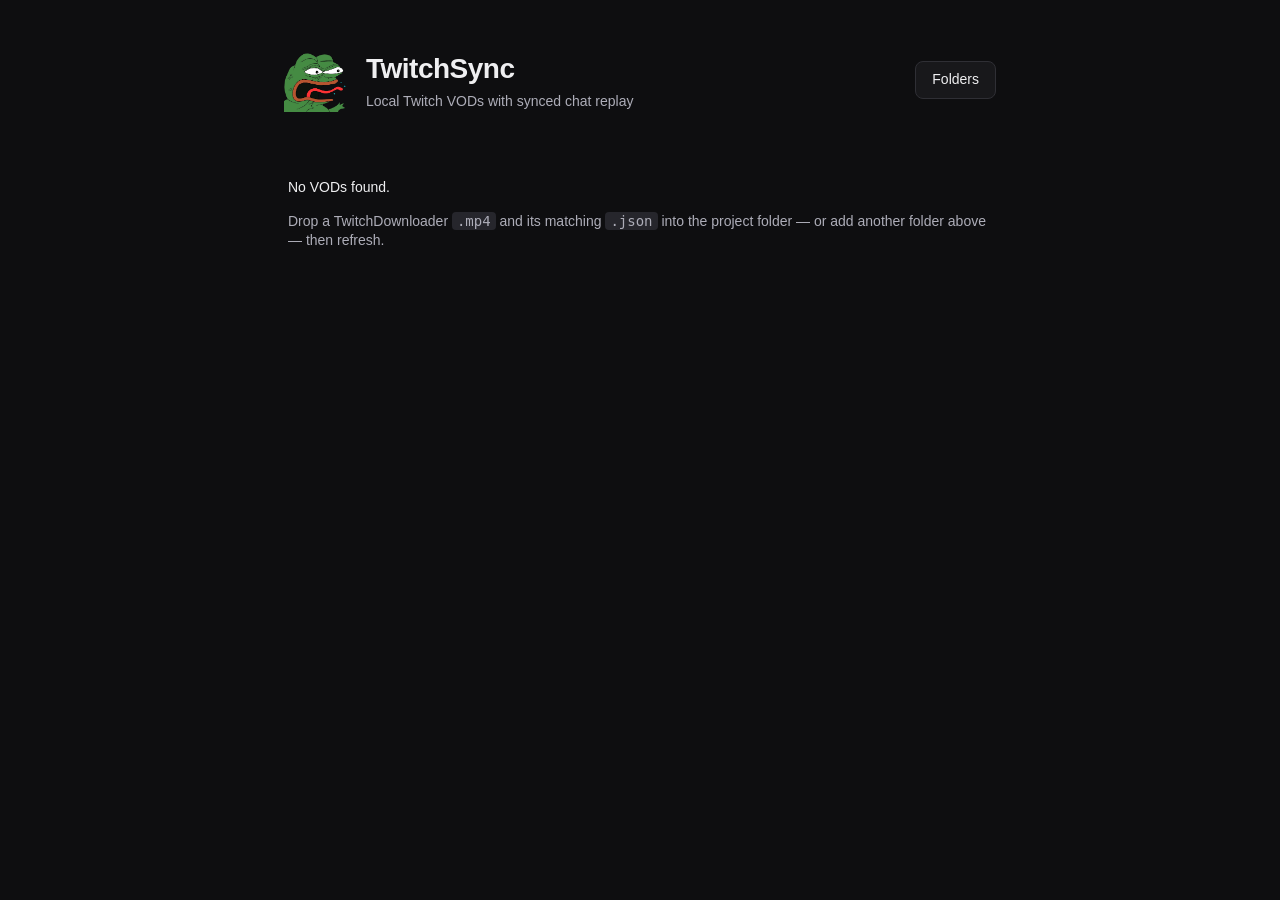
==== static/index.html @ c2026f36 "Restore project after rebase loss; verified working Full restoration of the TwitchSync app: stdlib P" ====
<!DOCTYPE html>
<html lang="en">
<head>
<meta charset="utf-8">
<meta name="viewport" content="width=device-width, initial-scale=1">
<title>TwitchSync</title>
<link rel="icon" href="data:image/svg+xml,%3Csvg xmlns='http://www.w3.org/2000/svg' viewBox='0 0 24 24'%3E%3Crect width='24' height='24' rx='5' fill='%239147ff'/%3E%3Cpath d='M9 7l8 5-8 5z' fill='%23fff'/%3E%3C/svg%3E">
<link rel="stylesheet" href="/static/style.css">
</head>
<body>

<div id="library-view">
  <header class="lib-header">
    <img id="lib-logo" src="/icon.png" alt="">
    <div class="lib-title">
      <h1>TwitchSync</h1>
      <p class="lib-sub">Local Twitch VODs with synced chat replay</p>
    </div>
    <button id="folders-toggle" class="ghost-btn">Folders</button>
  </header>

  <section id="folders-panel" hidden>
    <h2>Library folders</h2>
    <ul id="folder-list"></ul>
    <div class="add-folder">
      <div class="add-row">
        <input id="folder-path" type="text" spellcheck="false" autocomplete="off"
               placeholder="/Volumes/YourNAS/VODs" aria-label="Folder path to add">
        <button id="folder-add" class="primary-btn">Add folder</button>
      </div>
      <div id="volume-chips"></div>
      <p id="folder-msg" hidden></p>
      <p class="hint">Mount the network share in Finder first, then point here at the folder
        holding your VODs. Subfolders are scanned too, and the project folder always stays.</p>
    </div>
  </section>

  <div id="lib-notice" hidden></div>
  <ul id="vod-list"></ul>
  <div id="lib-empty" hidden>
    <p>No VODs found.</p>
    <p class="dim">Drop a TwitchDownloader <code>.mp4</code> and its matching <code>.json</code>
    into the project folder — or add another folder above — then refresh.</p>
  </div>
</div>

<div id="player-view" hidden>
  <div id="stage">
    <video id="video" preload="auto" playsinline></video>
    <div id="video-overlay">
      <button id="big-play" hidden aria-label="Play">
        <svg viewBox="0 0 24 24"><path d="M8 5v14l11-7z"/></svg>
      </button>
      <div id="spinner" hidden></div>
      <div id="video-error" hidden></div>
    </div>
    <div id="toast" hidden></div>
  </div>

  <aside id="chat-col">
    <header id="chat-header">
      <button id="back-btn" class="ctl-btn" title="Back to library">
        <svg viewBox="0 0 24 24"><path d="M15.41 7.41 14 6l-6 6 6 6 1.41-1.41L10.83 12z"/></svg>
      </button>
      <span>Stream Chat</span>
    </header>
    <div id="chat-scroll">
      <div id="chat-messages"></div>
    </div>
    <div id="chat-load" hidden>
      <div id="chat-load-label">Loading chat…</div>
      <div class="chat-load-bar"><div id="chat-load-fill"></div></div>
    </div>
    <div id="chat-error" hidden>Chat unavailable</div>
    <button id="chat-paused-pill" hidden>Chat paused — click to resume</button>
  </aside>

  <div id="controls">
    <div id="seek-row">
      <canvas id="histogram"></canvas>
      <div id="seek-zone">
        <div id="seek-track">
          <div id="seek-buffered-layer"></div>
          <div id="seek-fill"></div>
        </div>
        <div id="seek-handle"></div>
        <div id="seek-tooltip" hidden>0:00</div>
      </div>
    </div>
    <div id="buttons-row">
      <button id="btn-play" class="ctl-btn" title="Play/pause (space)">
        <svg id="icon-play" viewBox="0 0 24 24"><path d="M8 5v14l11-7z"/></svg>
        <svg id="icon-pause" viewBox="0 0 24 24" hidden><path d="M6 4h4v16H6zM14 4h4v16h-4z"/></svg>
      </button>
      <span id="time-display">
        <span id="time-cur">0:00</span><span class="time-sep"> / </span><span id="time-dur">0:00</span>
      </span>
      <span class="spacer"></span>
      <div id="speed-wrap">
        <button id="btn-speed" class="ctl-btn" title="Playback speed">1×</button>
        <div id="speed-menu" hidden></div>
      </div>
      <button id="btn-mute" class="ctl-btn" title="Mute (m)">
        <svg id="icon-vol" viewBox="0 0 24 24"><path d="M3 9v6h4l5 5V4L7 9H3zm13.5 3c0-1.77-1.02-3.29-2.5-4.03v8.05c1.48-.73 2.5-2.25 2.5-4.02zM14 3.23v2.06c2.89.86 5 3.54 5 6.71s-2.11 5.85-5 6.71v2.06c4.01-.91 7-4.49 7-8.77s-2.99-7.86-7-8.77z"/></svg>
        <svg id="icon-vol-off" viewBox="0 0 24 24" hidden><path d="M16.5 12c0-1.77-1.02-3.29-2.5-4.03v2.21l2.45 2.45c.03-.2.05-.41.05-.63zm2.5 0c0 .94-.2 1.82-.54 2.64l1.51 1.51C20.63 14.91 21 13.5 21 12c0-4.28-2.99-7.86-7-8.77v2.06c2.89.86 5 3.54 5 6.71zM4.27 3 3 4.27 7.73 9H3v6h4l5 5v-6.73l4.25 4.25c-.67.52-1.42.93-2.25 1.18v2.06c1.38-.31 2.63-.95 3.69-1.81L19.73 21 21 19.73l-9-9L4.27 3zM12 4 9.91 6.09 12 8.18V4z"/></svg>
      </button>
      <input id="volume" type="range" min="0" max="1" step="0.01" value="1" title="Volume">
      <button id="btn-fs" class="ctl-btn" title="Fullscreen (f)">
        <svg id="icon-fs" viewBox="0 0 24 24"><path d="M7 14H5v5h5v-2H7v-3zm-2-4h2V7h3V5H5v5zm12 7h-3v2h5v-5h-2v3zM14 5v2h3v3h2V5h-5z"/></svg>
        <svg id="icon-fs-exit" viewBox="0 0 24 24" hidden><path d="M5 16h3v3h2v-5H5v2zm3-8H5v2h5V5H8v3zm6 11h2v-3h3v-2h-5v5zm2-11V5h-2v5h5V8h-3z"/></svg>
      </button>
    </div>
  </div>
</div>

<script type="module" src="/static/js/main.js"></script>
</body>
</html>
---- static/style.css ----
:root {
  --bg: #0e0e10;
  --panel: #18181b;
  --panel-2: #26262c;
  --border: #2f2f35;
  --text: #efeff1;
  --text-dim: #adadb8;
  --accent: #9147ff;
  --accent-soft: rgba(145, 71, 255, 0.5);
}

* { box-sizing: border-box; }
html, body { margin: 0; height: 100%; }
body {
  background: var(--bg);
  color: var(--text);
  font: 14px/1.4 -apple-system, BlinkMacSystemFont, "Segoe UI", Roboto, Helvetica, Arial, sans-serif;
}
button {
  font: inherit; color: inherit;
  background: none; border: none; padding: 0; cursor: pointer;
}
[hidden] { display: none !important; }

/* ---------- Library view ---------- */

#library-view { max-width: 760px; margin: 0 auto; padding: 48px 24px 64px; }
.lib-header { display: flex; align-items: center; gap: 18px; margin-bottom: 28px; }
#lib-logo { width: 64px; height: 64px; flex: none; object-fit: contain; }
.lib-title { flex: 1; min-width: 0; }
.lib-header h1 { margin: 0 0 4px; font-size: 28px; letter-spacing: -0.5px; }
.lib-sub { margin: 0; color: var(--text-dim); }

.ghost-btn, .primary-btn {
  flex: none; border-radius: 8px; padding: 8px 16px; font-size: 14px;
  border: 1px solid var(--border); background: var(--panel);
}
.ghost-btn:hover { background: var(--panel-2); border-color: #4b4b53; }
.ghost-btn.open { border-color: var(--accent); color: var(--accent); }
.primary-btn { background: var(--accent); border-color: var(--accent); font-weight: 600; }
.primary-btn:hover { background: #a970ff; border-color: #a970ff; }

/* ---------- folder manager ---------- */

#folders-panel {
  background: var(--panel); border: 1px solid var(--border);
  border-radius: 12px; padding: 18px 20px; margin-bottom: 22px;
}
#folders-panel h2 {
  margin: 0 0 12px; font-size: 12px; font-weight: 700;
  letter-spacing: 0.9px; text-transform: uppercase; color: var(--text-dim);
}
#folder-list { list-style: none; margin: 0 0 16px; padding: 0; }
.folder-row {
  display: flex; align-items: center; gap: 12px;
  padding: 9px 0; border-bottom: 1px solid var(--border);
}
#folder-list li:last-child .folder-row { border-bottom: none; }
.folder-main { flex: 1; min-width: 0; }
.folder-name { font-weight: 600; font-size: 14.5px; }
.folder-tag {
  margin-left: 8px; font-size: 11px; font-weight: 600; letter-spacing: .4px;
  text-transform: uppercase; color: var(--text-dim);
  border: 1px solid var(--border); border-radius: 999px; padding: 1px 8px;
}
.folder-path {
  color: var(--text-dim); font-size: 12.5px; margin-top: 2px;
  overflow-wrap: anywhere;
  font-family: ui-monospace, SFMono-Regular, Menlo, monospace;
}
.folder-count { flex: none; color: var(--text-dim); font-size: 13px; white-space: nowrap; }
.folder-count.offline { color: #f0a04b; }
.folder-remove {
  flex: none; width: 30px; height: 30px; border-radius: 6px;
  color: var(--text-dim); font-size: 18px; line-height: 1;
}
.folder-remove:hover { background: rgba(255, 90, 90, .16); color: #ff8080; }

.add-row { display: flex; gap: 10px; }
#folder-path {
  flex: 1; min-width: 0;
  background: var(--bg); color: var(--text);
  border: 1px solid var(--border); border-radius: 8px;
  padding: 9px 12px; font-size: 14px;
  font-family: ui-monospace, SFMono-Regular, Menlo, monospace;
}
#folder-path:focus { outline: none; border-color: var(--accent); }
#volume-chips { display: flex; flex-wrap: wrap; gap: 8px; margin-top: 10px; }
.vol-chip {
  border: 1px solid var(--border); border-radius: 999px;
  padding: 4px 12px; font-size: 12.5px; color: var(--text-dim);
}
.vol-chip:hover { border-color: var(--accent); color: var(--text); }
#folder-msg { margin: 10px 0 0; font-size: 13.5px; }
#folder-msg.ok { color: #5fd28a; }
#folder-msg.err { color: #ff8080; }
.hint { margin: 10px 0 0; color: var(--text-dim); font-size: 12.5px; }
#lib-notice {
  background: var(--panel-2); border: 1px solid var(--border); border-radius: 8px;
  padding: 10px 14px; margin-bottom: 16px; color: var(--text-dim); font-size: 13px;
}
#vod-list { list-style: none; margin: 0; padding: 0; }
.vod-btn {
  display: block; width: 100%; text-align: left;
  background: var(--panel); border: 1px solid var(--border); border-radius: 10px;
  padding: 14px 18px; margin-bottom: 10px;
  transition: background 0.12s, border-color 0.12s;
}
.vod-btn:hover { background: var(--panel-2); border-color: #4b4b53; }
.vod-title { font-weight: 600; font-size: 15px; margin-bottom: 5px; overflow-wrap: anywhere; }
.vod-meta { color: var(--text-dim); font-size: 12.5px; }
.vod-where {
  display: inline-block; margin-top: 6px;
  color: var(--text-dim); font-size: 11.5px;
  border: 1px solid var(--border); border-radius: 999px; padding: 1px 9px;
  overflow-wrap: anywhere;
}
#lib-empty { color: var(--text); padding: 24px 4px; }
#lib-empty .dim { color: var(--text-dim); }
#lib-empty code { background: var(--panel-2); padding: 1px 5px; border-radius: 4px; }

/* ---------- Player layout ---------- */

#player-view {
  display: grid;
  height: 100dvh;
  background: #000;
  grid-template-columns: minmax(0, 1fr) 380px;
  grid-template-rows: minmax(0, 1fr) auto;
  grid-template-areas:
    "stage chat"
    "controls controls";
}
@media (max-width: 1100px) {
  #player-view { grid-template-columns: minmax(0, 1fr) 300px; }
}

#stage { grid-area: stage; position: relative; min-width: 0; min-height: 0; }
#stage video {
  width: 100%; height: 100%;
  object-fit: contain; display: block; background: #000;
}

/* ---------- Chat column ---------- */

#chat-col {
  grid-area: chat; position: relative;
  display: flex; flex-direction: column; min-height: 0;
  background: var(--panel); border-left: 1px solid var(--border);
}
#chat-header {
  flex: none; position: relative;
  display: flex; align-items: center; justify-content: center;
  padding: 8px 12px; border-bottom: 1px solid var(--border);
  color: var(--text-dim); font-size: 11.5px; font-weight: 600;
  letter-spacing: 0.9px; text-transform: uppercase;
}
#back-btn { position: absolute; left: 6px; }

#chat-scroll {
  flex: 1; min-height: 0;
  overflow-y: auto; overflow-anchor: none;
  padding: 6px 0 8px;
  scrollbar-width: thin; scrollbar-color: #3f3f46 transparent;
}
.msg {
  padding: 3px 10px;
  font-size: 13.5px; line-height: 20px;
  overflow-wrap: anywhere;
}
.msg .ts {
  color: #6e6e76; font-size: 11px; margin-right: 5px;
  font-variant-numeric: tabular-nums;
}
.msg .badge { vertical-align: middle; margin: -2px 4px 0 0; border-radius: 2px; }
.msg .name { font-weight: 700; }
.msg .mention { font-weight: 600; }
.emote-stack { position: relative; display: inline-block; vertical-align: middle; margin: -2px 0; }
img.emote { vertical-align: middle; margin: -2px 0; }
.emote-stack img.emote { margin: 0; }
img.emote-zw {
  position: absolute; left: 50%; top: 50%;
  transform: translate(-50%, -50%);
  margin: 0; pointer-events: none;
}

#chat-load, #chat-error {
  position: absolute; top: 42%; left: 20px; right: 20px;
  text-align: center; color: var(--text-dim); font-size: 13px;
}
.chat-load-bar {
  height: 4px; margin-top: 10px; border-radius: 2px; overflow: hidden;
  background: var(--panel-2);
}
#chat-load-fill { height: 100%; width: 0%; background: var(--accent); transition: width 0.15s linear; }
#chat-paused-pill {
  position: absolute; bottom: 14px; left: 50%; transform: translateX(-50%);
  background: rgba(0, 0, 0, 0.85); border: 1px solid var(--border);
  color: var(--text); font-size: 12.5px; white-space: nowrap;
  padding: 6px 14px; border-radius: 999px;
  box-shadow: 0 2px 10px rgba(0, 0, 0, 0.5);
}
#chat-paused-pill:hover { background: #26262c; }

/* ---------- Controls ---------- */

#controls {
  grid-area: controls;
  background: var(--panel); border-top: 1px solid var(--border);
  padding: 0 12px 6px; user-select: none;
  transition: opacity 0.25s;
}
#player-view.hide-controls { cursor: none; }
#player-view.hide-controls #controls { opacity: 0; pointer-events: none; }

#seek-row { position: relative; }
#histogram { display: block; width: 100%; height: 26px; pointer-events: none; }
#seek-zone { position: relative; padding: 6px 0; cursor: pointer; touch-action: none; }
#seek-track {
  position: relative; height: 4px; border-radius: 2px; overflow: hidden;
  background: rgba(255, 255, 255, 0.16);
  transition: height 0.1s;
}
#seek-zone:hover #seek-track, #player-view.scrubbing #seek-track { height: 7px; }
#seek-buffered-layer { position: absolute; inset: 0; }
.seek-buffered { position: absolute; top: 0; bottom: 0; background: rgba(255, 255, 255, 0.25); }
#seek-fill { position: absolute; top: 0; bottom: 0; left: 0; width: 0%; background: var(--accent); }
#seek-handle {
  position: absolute; top: 50%; left: 0%;
  width: 13px; height: 13px; border-radius: 50%;
  background: var(--accent); box-shadow: 0 0 4px rgba(0, 0, 0, 0.6);
  transform: translate(-50%, -50%) scale(0);
  transition: transform 0.1s;
  pointer-events: none;
}
#seek-zone:hover #seek-handle, #player-view.scrubbing #seek-handle {
  transform: translate(-50%, -50%) scale(1);
}
#seek-tooltip {
  position: absolute; bottom: 24px; transform: translateX(-50%);
  background: rgba(0, 0, 0, 0.92); border: 1px solid var(--border);
  padding: 3px 8px; border-radius: 4px;
  font-size: 12px; font-variant-numeric: tabular-nums; white-space: nowrap;
  pointer-events: none; z-index: 2;
}

#buttons-row { display: flex; align-items: center; gap: 4px; padding-top: 2px; }
.ctl-btn {
  width: 34px; height: 30px; flex: none;
  display: inline-flex; align-items: center; justify-content: center;
  border-radius: 6px; color: var(--text);
}
.ctl-btn:hover { background: rgba(255, 255, 255, 0.09); }
.ctl-btn svg { width: 20px; height: 20px; fill: currentColor; }
#time-display {
  margin-left: 6px; font-size: 13px;
  color: var(--text); font-variant-numeric: tabular-nums;
}
.time-sep { color: var(--text-dim); }
.spacer { flex: 1; }
#speed-wrap { position: relative; }
#btn-speed { width: auto; min-width: 44px; padding: 0 8px; font-size: 13px; }
#speed-menu {
  position: absolute; bottom: 38px; right: 0; z-index: 5;
  display: flex; flex-direction: column; min-width: 92px;
  background: #1f1f23; border: 1px solid var(--border); border-radius: 8px;
  padding: 4px; box-shadow: 0 6px 20px rgba(0, 0, 0, 0.55);
}
#speed-menu button { padding: 6px 12px; border-radius: 4px; text-align: left; font-size: 13px; }
#speed-menu button:hover { background: rgba(255, 255, 255, 0.09); }
#speed-menu button.active { color: var(--accent); font-weight: 600; }
#volume { width: 88px; accent-color: var(--accent); cursor: pointer; margin: 0 2px; }

/* ---------- Stage overlays ---------- */

#video-overlay {
  position: absolute; inset: 0;
  display: flex; align-items: center; justify-content: center;
  pointer-events: none;
}
#big-play {
  pointer-events: auto;
  width: 86px; height: 86px; border-radius: 50%;
  background: rgba(0, 0, 0, 0.65); border: 2px solid rgba(255, 255, 255, 0.85);
  display: flex; align-items: center; justify-content: center;
  transition: background 0.15s, transform 0.15s;
}
#big-play:hover { background: var(--accent-soft); transform: scale(1.06); }
#big-play svg { width: 42px; height: 42px; fill: #fff; margin-left: 6px; }
#spinner {
  width: 52px; height: 52px; border-radius: 50%;
  border: 4px solid rgba(255, 255, 255, 0.25); border-top-color: #fff;
  animation: spin 0.9s linear infinite;
}
@keyframes spin { to { transform: rotate(360deg); } }
#video-error {
  pointer-events: auto;
  background: rgba(0, 0, 0, 0.85); border: 1px solid var(--border); border-radius: 8px;
  padding: 16px 22px; max-width: 70%; text-align: center; font-size: 14px;
}
#toast {
  position: absolute; top: 16px; left: 50%; transform: translateX(-50%);
  background: rgba(0, 0, 0, 0.85); border: 1px solid var(--border); border-radius: 6px;
  padding: 8px 16px; font-size: 13.5px; white-space: nowrap;
  opacity: 0; transition: opacity 0.25s; pointer-events: none;
}
#toast.show { opacity: 1; }
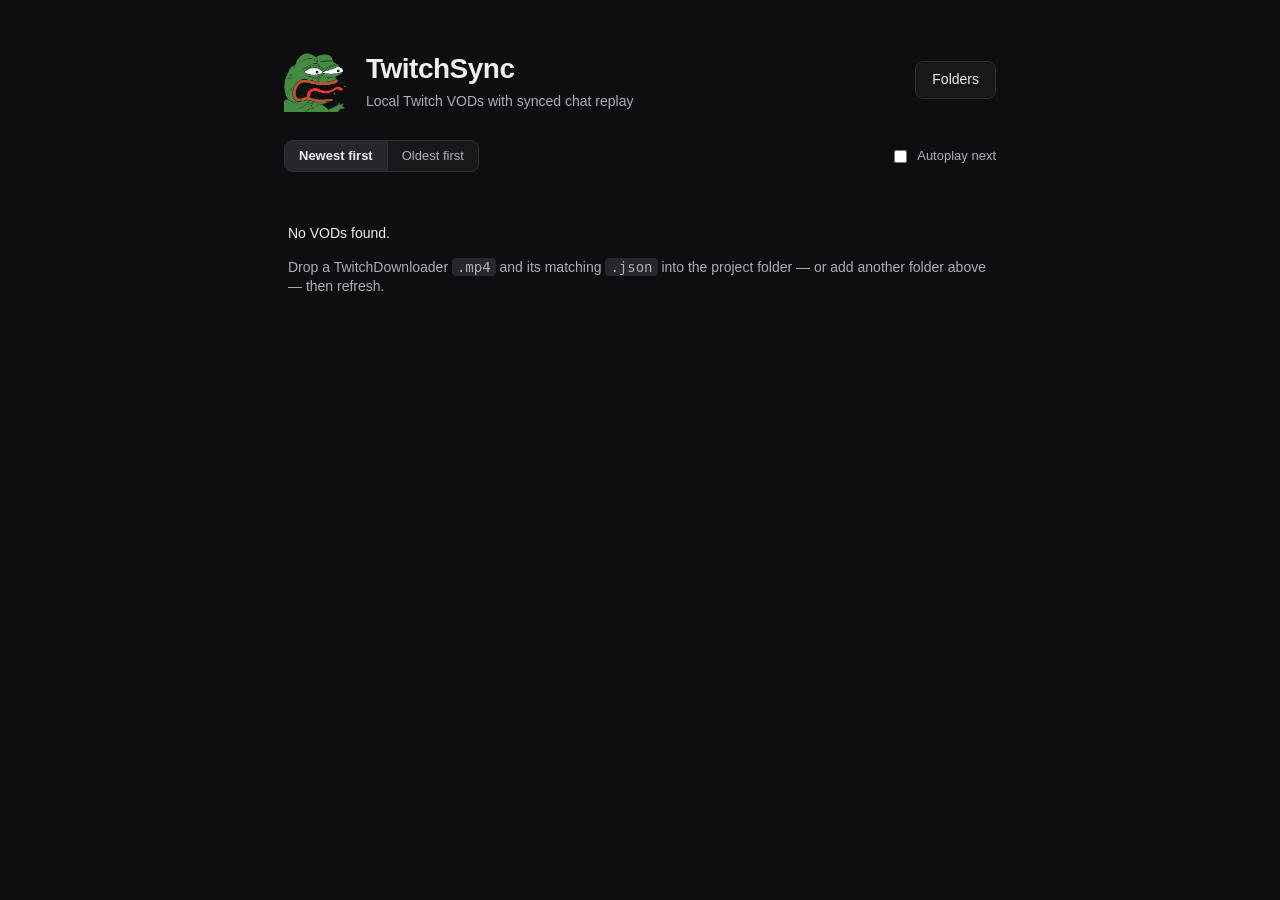
==== commit b067d278: "bug fixes, new features" ====
--- a/static/index.html
+++ b/static/index.html
@@ -34,6 +34,14 @@
         holding your VODs. Subfolders are scanned too, and the project folder always stays.</p>
     </div>
   </section>
+
+  <div id="lib-toolbar">
+    <div id="sort-seg" role="group" aria-label="Sort order">
+      <button id="sort-new" class="seg-btn">Newest first</button>
+      <button id="sort-old" class="seg-btn">Oldest first</button>
+    </div>
+    <label id="autoplay-label"><input id="autoplay-next" type="checkbox"> Autoplay next</label>
+  </div>
 
   <div id="lib-notice" hidden></div>
   <ul id="vod-list"></ul>
@@ -96,6 +104,12 @@
         <span id="time-cur">0:00</span><span class="time-sep"> / </span><span id="time-dur">0:00</span>
       </span>
       <span class="spacer"></span>
+      <button id="btn-autoplay" class="ctl-btn" title="Autoplay next video">
+        <svg viewBox="0 0 24 24"><path d="M6 18l8.5-6L6 6v12zm10-12v12h2V6h-2z"/></svg>
+      </button>
+      <button id="btn-loop" class="ctl-btn" title="Loop video">
+        <svg viewBox="0 0 24 24"><path d="M12 4V1L8 5l4 4V6c3.31 0 6 2.69 6 6 0 1.01-.25 1.97-.7 2.8l1.46 1.46A7.93 7.93 0 0 0 20 12c0-4.42-3.58-8-8-8zm0 14c-3.31 0-6-2.69-6-6 0-1.01.25-1.97.7-2.8L5.24 7.74A7.93 7.93 0 0 0 4 12c0 4.42 3.58 8 8 8v3l4-4-4-4v3z"/></svg>
+      </button>
       <div id="speed-wrap">
         <button id="btn-speed" class="ctl-btn" title="Playback speed">1×</button>
         <div id="speed-menu" hidden></div>
--- a/static/style.css
+++ b/static/style.css
@@ -99,16 +99,53 @@
   background: var(--panel-2); border: 1px solid var(--border); border-radius: 8px;
   padding: 10px 14px; margin-bottom: 16px; color: var(--text-dim); font-size: 13px;
 }
+#lib-toolbar { display: flex; align-items: center; gap: 12px; margin-bottom: 14px; }
+#sort-seg {
+  display: flex; overflow: hidden;
+  border: 1px solid var(--border); border-radius: 8px; background: var(--panel);
+}
+.seg-btn { padding: 6px 14px; font-size: 13px; color: var(--text-dim); }
+.seg-btn:hover { background: var(--panel-2); }
+.seg-btn.active { background: var(--panel-2); color: var(--text); font-weight: 600; }
+.seg-btn + .seg-btn { border-left: 1px solid var(--border); }
+#autoplay-label {
+  margin-left: auto; display: flex; align-items: center; gap: 7px;
+  color: var(--text-dim); font-size: 13px; cursor: pointer;
+}
+#autoplay-label input { accent-color: var(--accent); }
 #vod-list { list-style: none; margin: 0; padding: 0; }
 .vod-btn {
-  display: block; width: 100%; text-align: left;
+  position: relative; overflow: hidden;
+  display: flex; align-items: center; gap: 14px;
+  width: 100%; text-align: left;
   background: var(--panel); border: 1px solid var(--border); border-radius: 10px;
-  padding: 14px 18px; margin-bottom: 10px;
+  padding: 12px 18px 12px 12px; margin-bottom: 10px;
   transition: background 0.12s, border-color 0.12s;
 }
 .vod-btn:hover { background: var(--panel-2); border-color: #4b4b53; }
+.vod-thumb-box {
+  flex: none; width: 128px; height: 72px;
+  border-radius: 6px; overflow: hidden; background: var(--panel-2);
+}
+.vod-thumb {
+  width: 100%; height: 100%; object-fit: cover; display: block;
+  opacity: 0; /* stays invisible on 404 — no broken-image glyph, just the box */
+}
+.vod-thumb.ready { opacity: 1; transition: opacity 0.15s; }
+.vod-body { flex: 1; min-width: 0; }
 .vod-title { font-weight: 600; font-size: 15px; margin-bottom: 5px; overflow-wrap: anywhere; }
 .vod-meta { color: var(--text-dim); font-size: 12.5px; }
+.vod-chip {
+  display: inline-block; margin-left: 8px; vertical-align: 2px;
+  font-size: 10.5px; font-weight: 700; letter-spacing: 0.4px; text-transform: uppercase;
+  color: var(--accent); border: 1px solid var(--accent-soft);
+  border-radius: 999px; padding: 1px 7px; white-space: nowrap;
+}
+.vod-progress {
+  position: absolute; left: 0; right: 0; bottom: 0; height: 3px;
+  background: rgba(255, 255, 255, 0.07);
+}
+.vod-progress-fill { height: 100%; background: var(--accent); }
 .vod-where {
   display: inline-block; margin-top: 6px;
   color: var(--text-dim); font-size: 11.5px;
@@ -124,6 +161,7 @@
 #player-view {
   display: grid;
   height: 100dvh;
+  overflow: hidden; /* no absolute overlay (tooltip, toast) may ever grow the page */
   background: #000;
   grid-template-columns: minmax(0, 1fr) 380px;
   grid-template-rows: minmax(0, 1fr) auto;
@@ -252,6 +290,7 @@
 }
 .ctl-btn:hover { background: rgba(255, 255, 255, 0.09); }
 .ctl-btn svg { width: 20px; height: 20px; fill: currentColor; }
+.ctl-btn.active { color: var(--accent); }
 #time-display {
   margin-left: 6px; font-size: 13px;
   color: var(--text); font-variant-numeric: tabular-nums;
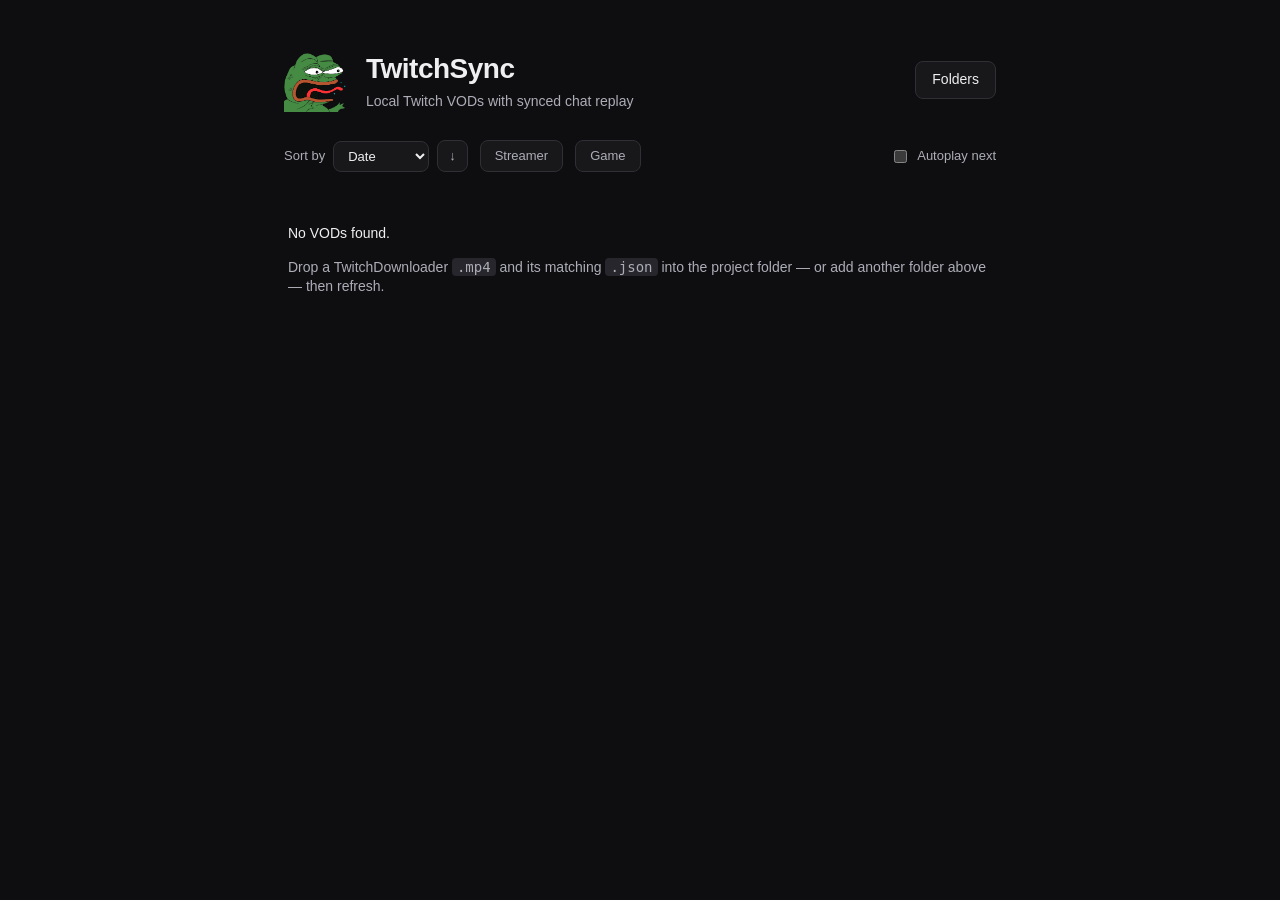
==== commit 504fdd80: "260816 thumbnail cache, vod+json orphan checking" ====
--- a/static/index.html
+++ b/static/index.html
@@ -10,6 +10,7 @@
 <body>
 
 <div id="library-view">
+  <div id="version-tag" hidden></div>
   <header class="lib-header">
     <img id="lib-logo" src="/icon.png" alt="">
     <div class="lib-title">
@@ -36,20 +37,47 @@
   </section>
 
   <div id="lib-toolbar">
-    <div id="sort-seg" role="group" aria-label="Sort order">
-      <button id="sort-new" class="seg-btn">Newest first</button>
-      <button id="sort-old" class="seg-btn">Oldest first</button>
+    <div id="sort-wrap">
+      <label class="toolbar-label" for="sort-by">Sort by</label>
+      <select id="sort-by" title="Sort by">
+        <option value="date">Date</option>
+        <option value="size">File size</option>
+        <option value="duration">Duration</option>
+        <option value="streamer">Streamer</option>
+        <option value="game">Game</option>
+      </select>
+      <button id="sort-dir" class="ghost-btn" title="Toggle sort direction">↓</button>
     </div>
+    <div class="filter-wrap">
+      <button id="filter-streamers-btn" class="ghost-btn filter-btn">Streamer<span class="filter-count" hidden></span></button>
+      <div id="filter-streamers-pop" class="filter-pop" hidden></div>
+    </div>
+    <div class="filter-wrap">
+      <button id="filter-games-btn" class="ghost-btn filter-btn">Game<span class="filter-count" hidden></span></button>
+      <div id="filter-games-pop" class="filter-pop" hidden></div>
+    </div>
+    <button id="reset-history" class="ghost-btn" hidden>Reset history</button>
+    <button id="chat-check-status" class="ghost-btn" hidden></button>
     <label id="autoplay-label"><input id="autoplay-next" type="checkbox"> Autoplay next</label>
   </div>
 
   <div id="lib-notice" hidden></div>
   <ul id="vod-list"></ul>
+  <div id="filter-empty" hidden>
+    <p>No VODs match the current filters.</p>
+    <button id="filter-clear" class="ghost-btn">Clear filters</button>
+  </div>
   <div id="lib-empty" hidden>
     <p>No VODs found.</p>
     <p class="dim">Drop a TwitchDownloader <code>.mp4</code> and its matching <code>.json</code>
     into the project folder — or add another folder above — then refresh.</p>
   </div>
+  <section id="orphan-section" hidden>
+    <h2>Unpaired files</h2>
+    <p class="dim">These have a VOD date stamp but are missing their other half.
+    Videos still play — without a chat pane.</p>
+    <ul id="orphan-list"></ul>
+  </section>
 </div>
 
 <div id="player-view" hidden>
@@ -84,18 +112,23 @@
   </aside>
 
   <div id="controls">
+    <div id="mute-notice" hidden><span>source audio muted until </span><a href="#" id="mute-skip"></a></div>
     <div id="seek-row">
       <canvas id="histogram"></canvas>
       <div id="seek-zone">
         <div id="seek-track">
           <div id="seek-buffered-layer"></div>
           <div id="seek-fill"></div>
+          <div id="seek-muted-layer"></div>
         </div>
         <div id="seek-handle"></div>
         <div id="seek-tooltip" hidden>0:00</div>
       </div>
     </div>
     <div id="buttons-row">
+      <button id="back-btn-ctl" class="ctl-btn" title="Back to library">
+        <svg viewBox="0 0 24 24"><path d="M15.41 7.41 14 6l-6 6 6 6 1.41-1.41L10.83 12z"/></svg>
+      </button>
       <button id="btn-play" class="ctl-btn" title="Play/pause (space)">
         <svg id="icon-play" viewBox="0 0 24 24"><path d="M8 5v14l11-7z"/></svg>
         <svg id="icon-pause" viewBox="0 0 24 24" hidden><path d="M6 4h4v16H6zM14 4h4v16h-4z"/></svg>
@@ -127,6 +160,16 @@
   </div>
 </div>
 
+<div id="confirm-overlay" hidden>
+  <div id="confirm-box" role="alertdialog" aria-modal="true" aria-labelledby="confirm-msg">
+    <p id="confirm-msg"></p>
+    <div id="confirm-actions">
+      <button id="confirm-cancel" class="ghost-btn">Cancel</button>
+      <button id="confirm-yes" class="danger-btn">Yes</button>
+    </div>
+  </div>
+</div>
+
 <script type="module" src="/static/js/main.js"></script>
 </body>
 </html>
--- a/static/style.css
+++ b/static/style.css
@@ -1,4 +1,5 @@
 :root {
+  color-scheme: dark; /* native form controls (select, checkbox) render dark */
   --bg: #0e0e10;
   --panel: #18181b;
   --panel-2: #26262c;
@@ -7,6 +8,8 @@
   --text-dim: #adadb8;
   --accent: #9147ff;
   --accent-soft: rgba(145, 71, 255, 0.5);
+  --warn: #f0a04b; /* "this exists but something is off with it" */
+  --warn-soft: rgba(240, 160, 75, 0.5);
 }
 
 * { box-sizing: border-box; }
@@ -31,7 +34,7 @@
 .lib-header h1 { margin: 0 0 4px; font-size: 28px; letter-spacing: -0.5px; }
 .lib-sub { margin: 0; color: var(--text-dim); }
 
-.ghost-btn, .primary-btn {
+.ghost-btn, .primary-btn, .danger-btn {
   flex: none; border-radius: 8px; padding: 8px 16px; font-size: 14px;
   border: 1px solid var(--border); background: var(--panel);
 }
@@ -69,7 +72,7 @@
   font-family: ui-monospace, SFMono-Regular, Menlo, monospace;
 }
 .folder-count { flex: none; color: var(--text-dim); font-size: 13px; white-space: nowrap; }
-.folder-count.offline { color: #f0a04b; }
+.folder-count.offline { color: var(--warn); }
 .folder-remove {
   flex: none; width: 30px; height: 30px; border-radius: 6px;
   color: var(--text-dim); font-size: 18px; line-height: 1;
@@ -99,33 +102,96 @@
   background: var(--panel-2); border: 1px solid var(--border); border-radius: 8px;
   padding: 10px 14px; margin-bottom: 16px; color: var(--text-dim); font-size: 13px;
 }
-#lib-toolbar { display: flex; align-items: center; gap: 12px; margin-bottom: 14px; }
-#sort-seg {
-  display: flex; overflow: hidden;
-  border: 1px solid var(--border); border-radius: 8px; background: var(--panel);
-}
-.seg-btn { padding: 6px 14px; font-size: 13px; color: var(--text-dim); }
-.seg-btn:hover { background: var(--panel-2); }
-.seg-btn.active { background: var(--panel-2); color: var(--text); font-weight: 600; }
-.seg-btn + .seg-btn { border-left: 1px solid var(--border); }
+#lib-toolbar { display: flex; flex-wrap: wrap; align-items: center; gap: 12px; margin-bottom: 14px; }
+#sort-wrap { display: flex; align-items: center; gap: 8px; }
+.toolbar-label { color: var(--text-dim); font-size: 13px; }
+#sort-by {
+  font: inherit; font-size: 13px; color: var(--text); cursor: pointer;
+  background: var(--panel); border: 1px solid var(--border); border-radius: 8px;
+  padding: 6px 10px;
+}
+#sort-by:hover { background: var(--panel-2); border-color: #4b4b53; }
+#sort-by:focus { outline: none; border-color: var(--accent); }
+#sort-dir { padding: 6px 11px; font-size: 13px; color: var(--text-dim); }
+#sort-dir:hover { color: var(--text); }
+.filter-wrap { position: relative; }
+.filter-btn {
+  padding: 6px 14px; font-size: 13px; color: var(--text-dim);
+  display: inline-flex; align-items: center; gap: 7px;
+}
+.filter-btn.active { color: var(--text); border-color: var(--accent-soft); }
+.filter-count {
+  font-size: 10.5px; font-weight: 700; line-height: 1;
+  color: var(--accent); border: 1px solid var(--accent-soft);
+  border-radius: 999px; padding: 2px 6px;
+}
+.filter-pop {
+  position: absolute; top: calc(100% + 6px); left: 0; z-index: 20;
+  min-width: 220px; max-width: 320px; max-height: 320px; overflow-y: auto;
+  background: #1f1f23; border: 1px solid var(--border); border-radius: 8px;
+  padding: 5px; box-shadow: 0 6px 20px rgba(0, 0, 0, 0.55);
+  scrollbar-width: thin; scrollbar-color: #3f3f46 transparent;
+}
+.filter-opt {
+  display: flex; align-items: center; gap: 9px;
+  padding: 6px 10px; border-radius: 5px; cursor: pointer; font-size: 13px;
+}
+.filter-opt:hover { background: rgba(255, 255, 255, 0.07); }
+.filter-opt input { accent-color: var(--accent); margin: 0; flex: none; }
+.filter-name { flex: 1; min-width: 0; overflow-wrap: anywhere; }
+.filter-n { color: var(--text-dim); font-size: 11.5px; }
+.filter-clear-row {
+  display: block; width: 100%; text-align: left;
+  padding: 6px 10px; border-radius: 5px; font-size: 12.5px; color: var(--accent);
+}
+.filter-clear-row:hover { background: rgba(255, 255, 255, 0.07); }
+.filter-none { padding: 6px 10px; color: var(--text-dim); font-size: 12.5px; }
+#filter-empty { color: var(--text); padding: 24px 4px; }
+#filter-empty p { margin: 0 0 12px; }
 #autoplay-label {
   margin-left: auto; display: flex; align-items: center; gap: 7px;
   color: var(--text-dim); font-size: 13px; cursor: pointer;
 }
 #autoplay-label input { accent-color: var(--accent); }
+#reset-history { padding: 6px 14px; font-size: 13px; color: var(--text-dim); }
+#chat-check-status {
+  padding: 6px 14px; font-size: 13px;
+  color: var(--warn); border-color: var(--warn-soft);
+}
+#chat-check-status.busy { color: var(--text-dim); border-color: var(--border); }
 #vod-list { list-style: none; margin: 0; padding: 0; }
+/* The li (not the card) carries the margin so it wraps the card exactly —
+   the reset control centers against it. */
+#vod-list li { position: relative; margin-bottom: 10px; }
 .vod-btn {
   position: relative; overflow: hidden;
   display: flex; align-items: center; gap: 14px;
   width: 100%; text-align: left;
   background: var(--panel); border: 1px solid var(--border); border-radius: 10px;
-  padding: 12px 18px 12px 12px; margin-bottom: 10px;
+  padding: 12px 18px 12px 12px;
   transition: background 0.12s, border-color 0.12s;
 }
-.vod-btn:hover { background: var(--panel-2); border-color: #4b4b53; }
+/* Hover on the li, so the row highlight holds while over the reset control. */
+#vod-list li:hover .vod-btn { background: var(--panel-2); border-color: #4b4b53; }
+#vod-list li.has-reset .vod-btn { padding-right: 52px; }
+.vod-reset {
+  position: absolute; top: 50%; right: 10px;
+  transform: translateY(-50%);
+  width: 30px; height: 30px; border-radius: 6px;
+  color: var(--text-dim); font-size: 17px; line-height: 1;
+}
+.vod-reset:hover { background: rgba(255, 255, 255, 0.09); color: var(--text); }
 .vod-thumb-box {
-  flex: none; width: 128px; height: 72px;
+  position: relative; flex: none; width: 128px; height: 72px;
   border-radius: 6px; overflow: hidden; background: var(--panel-2);
+}
+/* No extractable frame (e.g. the VOD is still copying to the NAS): a dim play
+   glyph instead of an empty box. */
+.vod-thumb-box.no-thumb::after {
+  content: "";
+  position: absolute; inset: 0;
+  background: url("data:image/svg+xml,%3Csvg xmlns='http://www.w3.org/2000/svg' viewBox='0 0 24 24'%3E%3Cpath fill='%23adadb8' d='M9 7l8 5-8 5z'/%3E%3C/svg%3E") center / 26px no-repeat;
+  opacity: 0.35;
 }
 .vod-thumb {
   width: 100%; height: 100%; object-fit: cover; display: block;
@@ -141,6 +207,7 @@
   color: var(--accent); border: 1px solid var(--accent-soft);
   border-radius: 999px; padding: 1px 7px; white-space: nowrap;
 }
+.vod-chip.warn { color: var(--warn); border-color: var(--warn-soft); }
 .vod-progress {
   position: absolute; left: 0; right: 0; bottom: 0; height: 3px;
   background: rgba(255, 255, 255, 0.07);
@@ -155,6 +222,21 @@
 #lib-empty { color: var(--text); padding: 24px 4px; }
 #lib-empty .dim { color: var(--text-dim); }
 #lib-empty code { background: var(--panel-2); padding: 1px 5px; border-radius: 4px; }
+
+/* ---------- orphaned files ---------- */
+
+#orphan-section { border-top: 1px solid var(--warn-soft); margin-top: 28px; padding-top: 16px; }
+#orphan-section h2 {
+  margin: 0 0 6px; font-size: 12px; font-weight: 700;
+  letter-spacing: 0.9px; text-transform: uppercase; color: var(--warn);
+}
+#orphan-section .dim { margin: 0 0 14px; color: var(--text-dim); font-size: 12.5px; }
+#orphan-list { list-style: none; margin: 0; padding: 0; }
+#orphan-list li { position: relative; margin-bottom: 10px; }
+.vod-btn.orphan { border-color: var(--warn-soft); }
+#orphan-list li:hover .vod-btn { background: var(--panel-2); border-color: var(--warn); }
+.vod-btn.orphan.inert { cursor: default; }
+#orphan-list li:hover .vod-btn.inert { background: var(--panel); border-color: var(--warn-soft); }
 
 /* ---------- Player layout ---------- */
 
@@ -172,6 +254,18 @@
 @media (max-width: 1100px) {
   #player-view { grid-template-columns: minmax(0, 1fr) 300px; }
 }
+/* Chat-less playback (orphan mp4s): the stage and controls take the full
+   width, the chat column is gone, and the controls row grows a back button. */
+#player-view.no-chat {
+  grid-template-columns: minmax(0, 1fr);
+  grid-template-areas:
+    "stage"
+    "controls";
+}
+#player-view.no-chat #chat-col { display: none; }
+#player-view.no-chat #histogram { display: none; } /* fed by chat data only */
+#back-btn-ctl { display: none; }
+#player-view.no-chat #back-btn-ctl { display: inline-flex; }
 
 #stage { grid-area: stage; position: relative; min-width: 0; min-height: 0; }
 #stage video {
@@ -244,6 +338,7 @@
 
 #controls {
   grid-area: controls;
+  position: relative; /* anchors #mute-notice just above the controls */
   background: var(--panel); border-top: 1px solid var(--border);
   padding: 0 12px 6px; user-select: none;
   transition: opacity 0.25s;
@@ -263,6 +358,10 @@
 #seek-buffered-layer { position: absolute; inset: 0; }
 .seek-buffered { position: absolute; top: 0; bottom: 0; background: rgba(255, 255, 255, 0.25); }
 #seek-fill { position: absolute; top: 0; bottom: 0; left: 0; width: 0%; background: var(--accent); }
+/* Muted-audio stretches: painted over fill and buffered (the layer is a later
+   sibling) so they read at a glance in both played and unplayed regions. */
+#seek-muted-layer { position: absolute; inset: 0; pointer-events: none; }
+.seek-muted-seg { position: absolute; top: 0; bottom: 0; background: rgba(255, 92, 92, 0.6); }
 #seek-handle {
   position: absolute; top: 50%; left: 0%;
   width: 13px; height: 13px; border-radius: 50%;
@@ -344,3 +443,47 @@
   opacity: 0; transition: opacity 0.25s; pointer-events: none;
 }
 #toast.show { opacity: 1; }
+
+/* "source audio muted until H:MM:SS" — centered just above the playback
+   controls while the playhead sits in a muted stretch. Absolute so its
+   appearance never shifts the layout; a child of #controls so the
+   fullscreen-idle fade applies to it too. */
+#mute-notice {
+  position: absolute; bottom: calc(100% + 10px); left: 50%;
+  transform: translateX(-50%);
+  background: rgba(0, 0, 0, 0.85); border: 1px solid var(--border);
+  border-radius: 999px; padding: 6px 14px;
+  font-size: 12.5px; color: var(--text); white-space: nowrap;
+  pointer-events: none; z-index: 3;
+}
+#mute-notice a {
+  color: var(--text); text-decoration: underline; cursor: pointer;
+  pointer-events: auto; font-variant-numeric: tabular-nums;
+}
+/* The faded controls are pointer-events:none; without this the link's own
+   pointer-events:auto would resurrect an invisible click target. */
+#player-view.hide-controls #mute-notice a { pointer-events: none; }
+
+/* ---------- confirmation modal ---------- */
+
+#confirm-overlay {
+  position: fixed; inset: 0; z-index: 50;
+  display: flex; align-items: center; justify-content: center;
+  background: rgba(0, 0, 0, 0.6);
+}
+#confirm-box {
+  background: var(--panel); border: 1px solid var(--border); border-radius: 12px;
+  padding: 20px 22px; max-width: 380px; margin: 16px;
+  box-shadow: 0 12px 40px rgba(0, 0, 0, 0.55);
+}
+#confirm-msg { margin: 0 0 16px; }
+#confirm-actions { display: flex; justify-content: flex-end; gap: 10px; }
+.danger-btn { background: #993036; border-color: #993036; font-weight: 600; }
+.danger-btn:hover { background: #b03a41; border-color: #b03a41; }
+
+/* ---------- version tag ---------- */
+
+#version-tag {
+  position: absolute; top: 12px; right: 16px;
+  color: var(--text-dim); font-size: 12px;
+}
